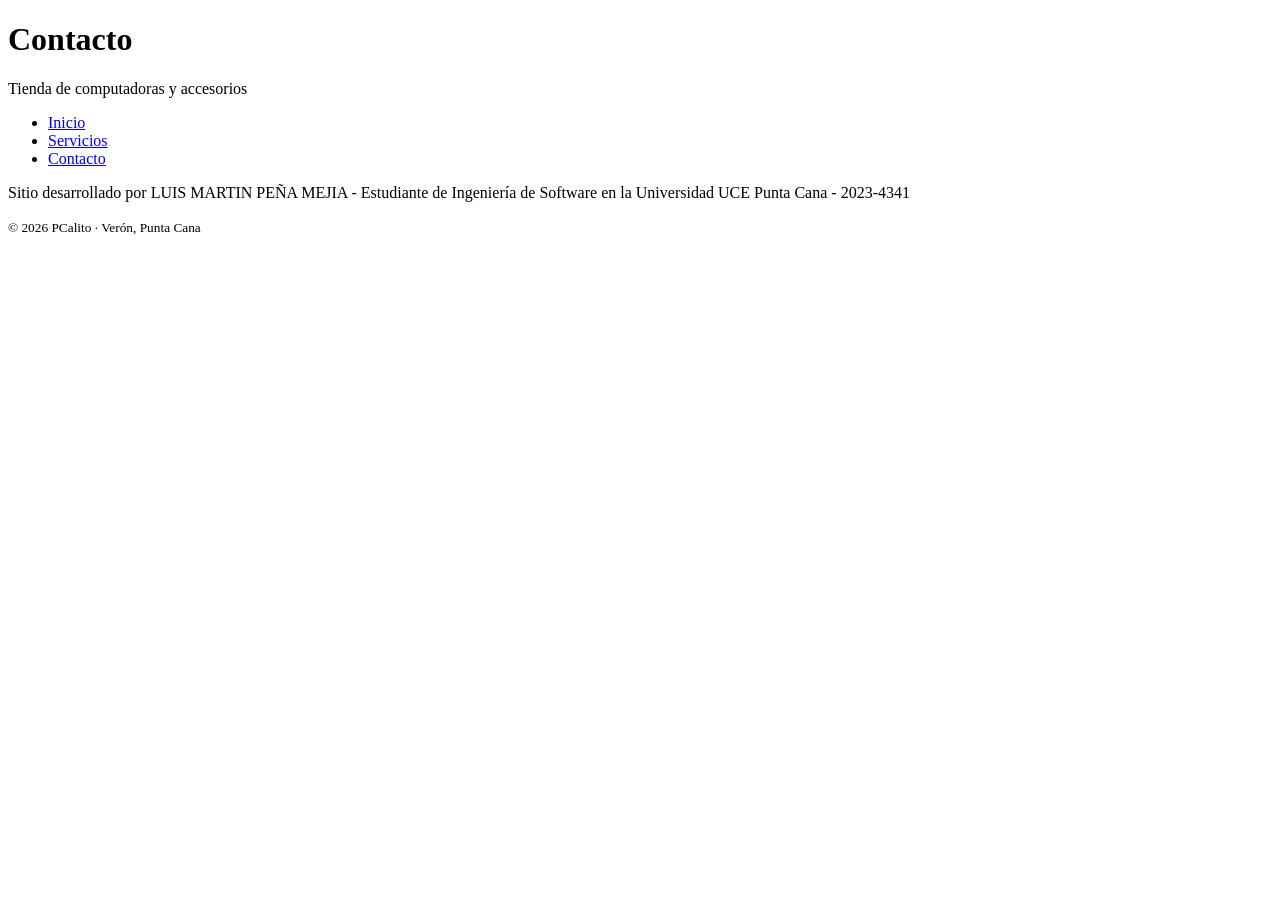
==== contacto.html @ 946fc619 "INFO: Cree contacto.html copiando la base de las otras paginas. Deje el main vacio para el formulari" ====
<!doctype html>
<html lang="es">
  <head>
    <meta charset="UTF-8" />
    <meta name="viewport" content="width=device-width, initial-scale=1.0" />
    <meta
      name="description"
      content="Contacta a PCalito en Verón: pide tu servicio de taller, cotización de PC gamer o compra de accesorios con el formulario"
    />
    <title>Contacto | PCalito</title>
  </head>
  <body>
    <header>
      <h1>Contacto</h1>
      <p>Tienda de computadoras y accesorios</p>
      <nav>
        <ul>
          <li><a href="index.html">Inicio</a></li>
          <li><a href="servicios.html">Servicios</a></li>
          <li><a href="contacto.html" aria-current="page">Contacto</a></li>
        </ul>
      </nav>
    </header>

    <main></main>

    <footer>
      <p>
        Sitio desarrollado por LUIS MARTIN PEÑA MEJIA - Estudiante de Ingeniería
        de Software en la Universidad UCE Punta Cana - 2023-4341
      </p>
      <p><small>&copy; 2026 PCalito · Verón, Punta Cana</small></p>
    </footer>
  </body>
</html>
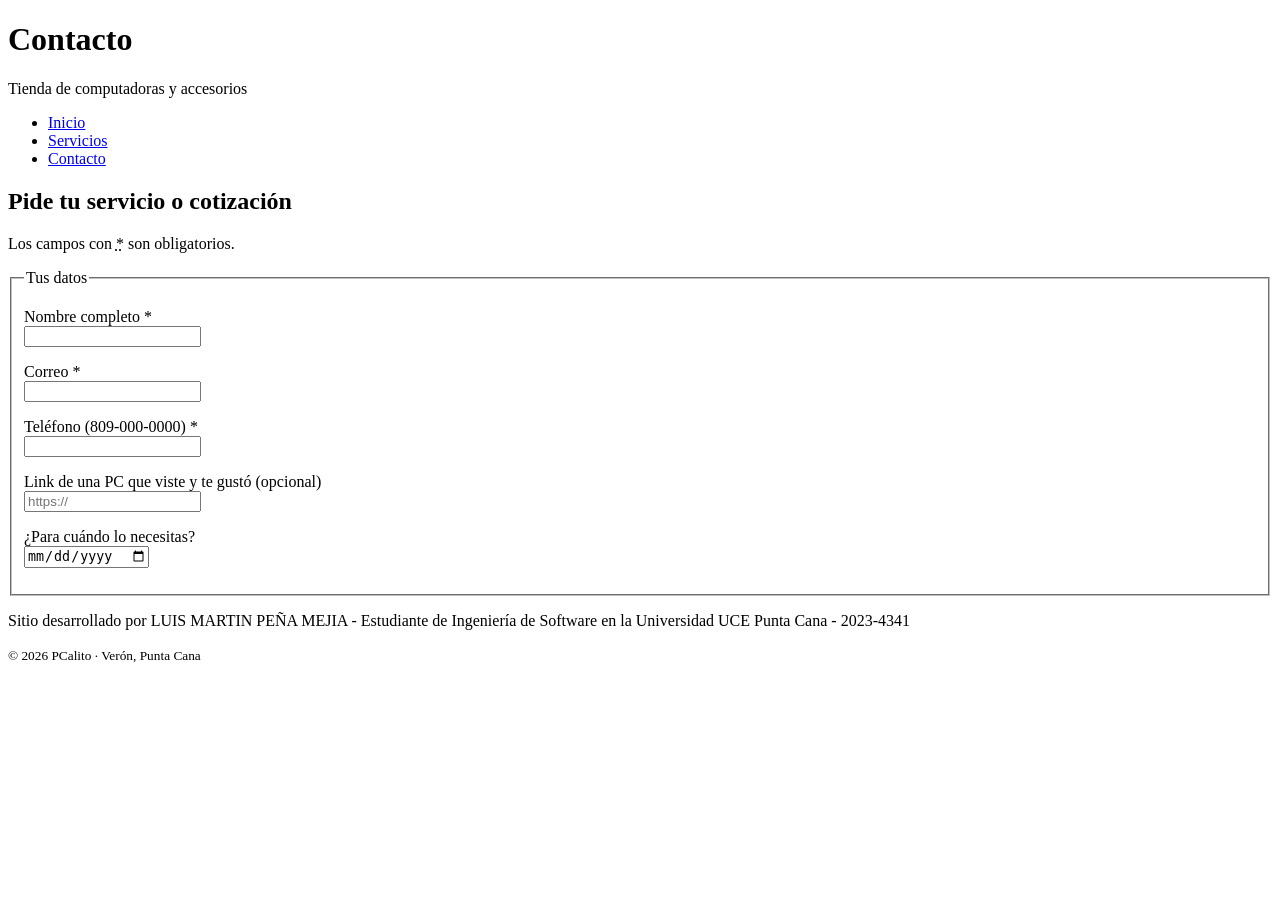
==== commit 3539891e: "INFO: Meti la primera parte del formulario de contacto: los datos del cliente con nombre, correo, te" ====
--- a/contacto.html
+++ b/contacto.html
@@ -22,7 +22,60 @@
       </nav>
     </header>
 
-    <main></main>
+    <main>
+      <section>
+        <h2>Pide tu servicio o cotización</h2>
+        <p>
+          Los campos con <abbr title="obligatorio">*</abbr> son obligatorios.
+        </p>
+        <form action="#" method="get">
+          <fieldset>
+            <legend>Tus datos</legend>
+
+            <p>
+              <label for="nombre">Nombre completo *</label><br />
+              <input
+                type="text"
+                id="nombre"
+                name="nombre"
+                required
+                minlength="5"
+                maxlength="60"
+              />
+            </p>
+            <p>
+              <label for="correo">Correo *</label><br />
+              <input type="email" id="correo" name="correo" required />
+            </p>
+            <p>
+              <label for="telefono">Teléfono (809-000-0000) *</label><br />
+              <input
+                type="tel"
+                id="telefono"
+                name="telefono"
+                required
+                pattern="[0-9]{3}-[0-9]{3}-[0-9]{4}"
+              />
+            </p>
+            <p>
+              <label for="referencia"
+                >Link de una PC que viste y te gustó (opcional)</label
+              ><br />
+              <input
+                type="url"
+                id="referencia"
+                name="referencia"
+                placeholder="https://"
+              />
+            </p>
+            <p>
+              <label for="fecha">¿Para cuándo lo necesitas?</label><br />
+              <input type="date" id="fecha" name="fecha" />
+            </p>
+          </fieldset>
+        </form>
+      </section>
+    </main>
 
     <footer>
       <p>
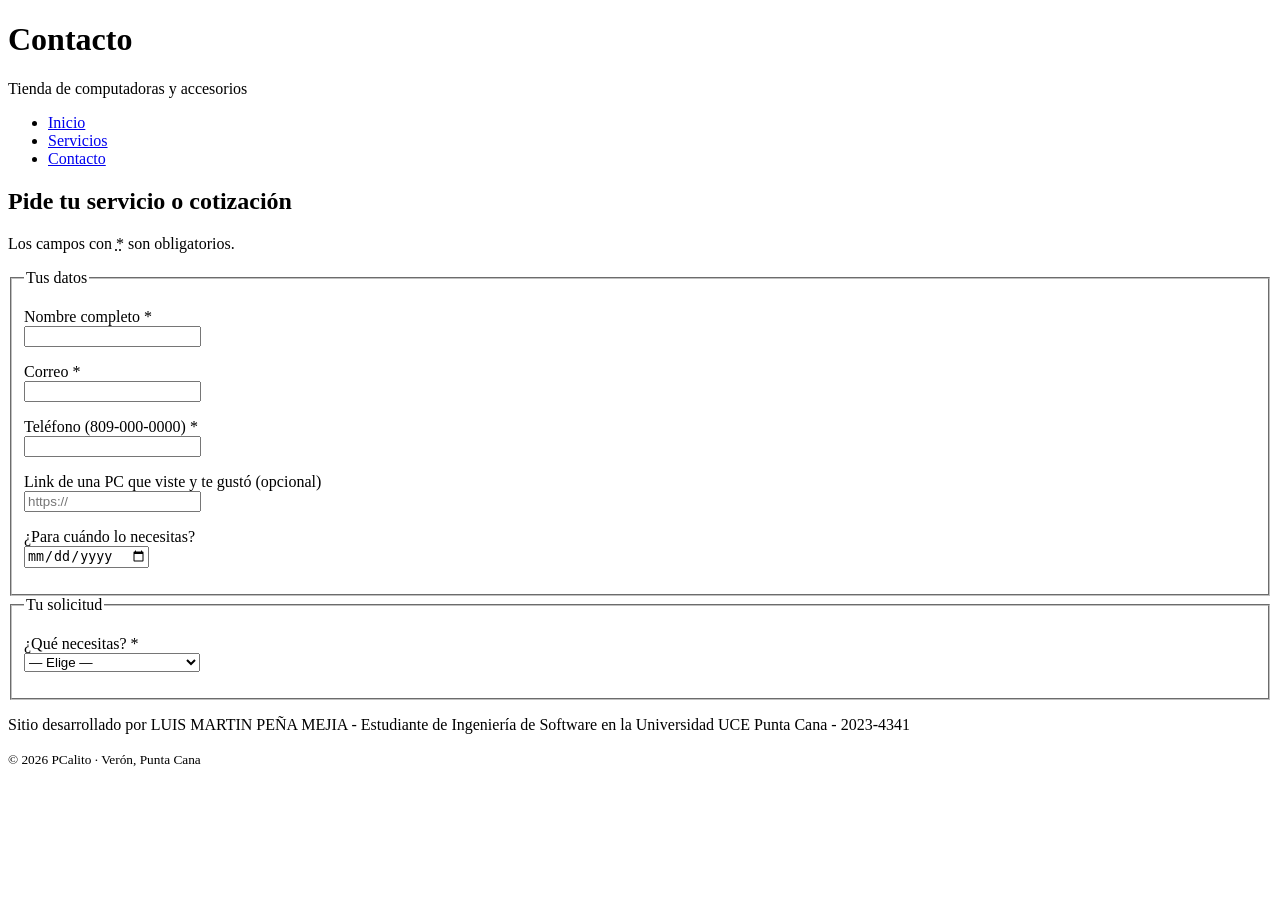
==== commit 60d72feb: "INFO: Agregue la segunda parte del formulario: el select con opciones por grupo. Me faltan los otros" ====
--- a/contacto.html
+++ b/contacto.html
@@ -73,6 +73,29 @@
               <input type="date" id="fecha" name="fecha" />
             </p>
           </fieldset>
+          <fieldset>
+            <legend>Tu solicitud</legend>
+
+            <p>
+              <label for="tipo">¿Qué necesitas? *</label><br />
+              <select id="tipo" name="tipo" required>
+                <option value="">— Elige —</option>
+                <optgroup label="Taller">
+                  <option value="diagnostico">Diagnóstico (RD$ 500)</option>
+                  <option value="mantenimiento">Mantenimiento</option>
+                  <option value="reparacion">Reparación</option>
+                </optgroup>
+                <optgroup label="Gaming">
+                  <option value="pc-gamer">PC gamer a medida</option>
+                  <option value="upgrade">Mejora de mi PC actual</option>
+                </optgroup>
+                <optgroup label="Ventas">
+                  <option value="laptop">Laptop</option>
+                  <option value="accesorios">Accesorios</option>
+                </optgroup>
+              </select>
+            </p>
+          </fieldset>
         </form>
       </section>
     </main>
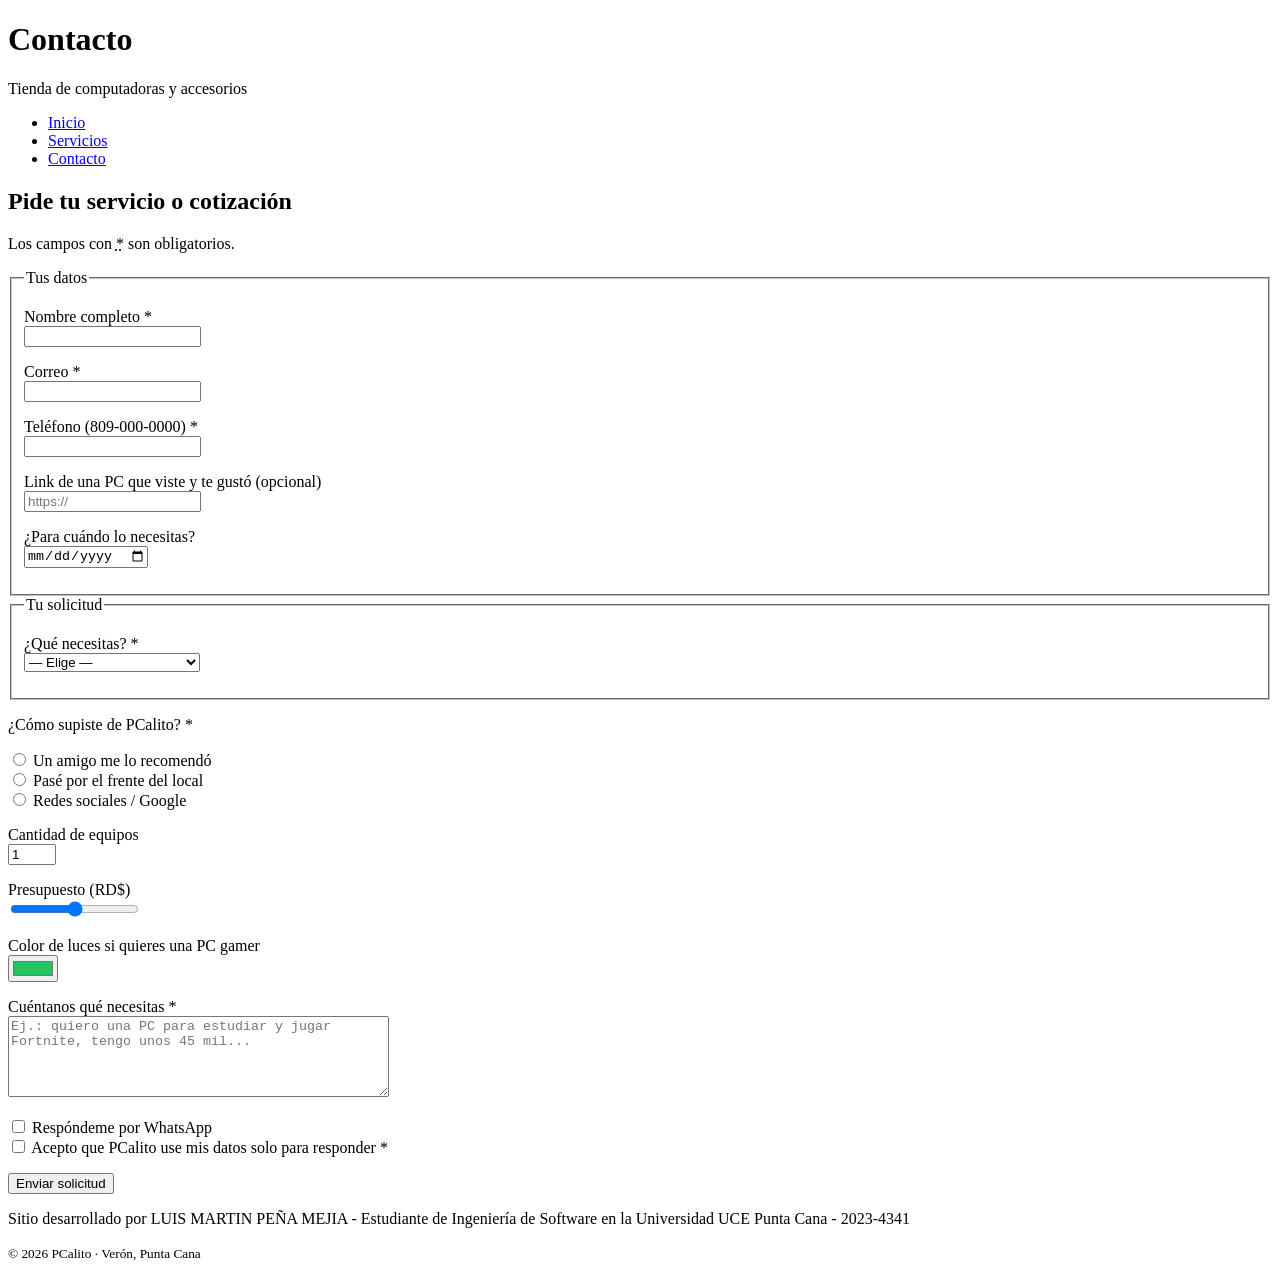
==== commit 0ef0a311: "INFO: Complete el formulario de contacto con el resto de campos: equipos, presupuesto, color de luce" ====
--- a/contacto.html
+++ b/contacto.html
@@ -96,6 +96,80 @@
               </select>
             </p>
           </fieldset>
+          <p>¿Cómo supiste de PCalito? *</p>
+          <p>
+            <input
+              type="radio"
+              id="fuente-amigo"
+              name="fuente"
+              value="amigo"
+              required
+            />
+            <label for="fuente-amigo">Un amigo me lo recomendó</label><br />
+            <input
+              type="radio"
+              id="fuente-frente"
+              name="fuente"
+              value="frente"
+            />
+            <label for="fuente-frente">Pasé por el frente del local</label
+            ><br />
+            <input type="radio" id="fuente-redes" name="fuente" value="redes" />
+            <label for="fuente-redes">Redes sociales / Google</label>
+          </p>
+          <p>
+            <label for="equipos">Cantidad de equipos</label><br />
+            <input
+              type="number"
+              id="equipos"
+              name="equipos"
+              min="1"
+              max="15"
+              value="1"
+            />
+          </p>
+          <p>
+            <label for="presupuesto">Presupuesto (RD$)</label><br />
+            <input
+              type="range"
+              id="presupuesto"
+              name="presupuesto"
+              min="10000"
+              max="150000"
+              step="5000"
+            />
+          </p>
+          <p>
+            <label for="rgb">Color de luces si quieres una PC gamer</label
+            ><br />
+            <input type="color" id="rgb" name="rgb" value="#22C55E" />
+          </p>
+          <p>
+            <label for="mensaje">Cuéntanos qué necesitas *</label><br />
+            <textarea
+              id="mensaje"
+              name="mensaje"
+              rows="5"
+              cols="45"
+              required
+              minlength="20"
+              placeholder="Ej.: quiero una PC para estudiar y jugar Fortnite, tengo unos 45 mil..."
+            ></textarea>
+          </p>
+          <p>
+            <input
+              type="checkbox"
+              id="whatsapp"
+              name="prefiere"
+              value="whatsapp"
+            />
+            <label for="whatsapp">Respóndeme por WhatsApp</label><br />
+            <input type="checkbox" id="datos" name="datos" required />
+            <label for="datos"
+              >Acepto que PCalito use mis datos solo para responder *</label
+            >
+          </p>
+          <p><button type="submit">Enviar solicitud</button></p>
         </form>
       </section>
     </main>
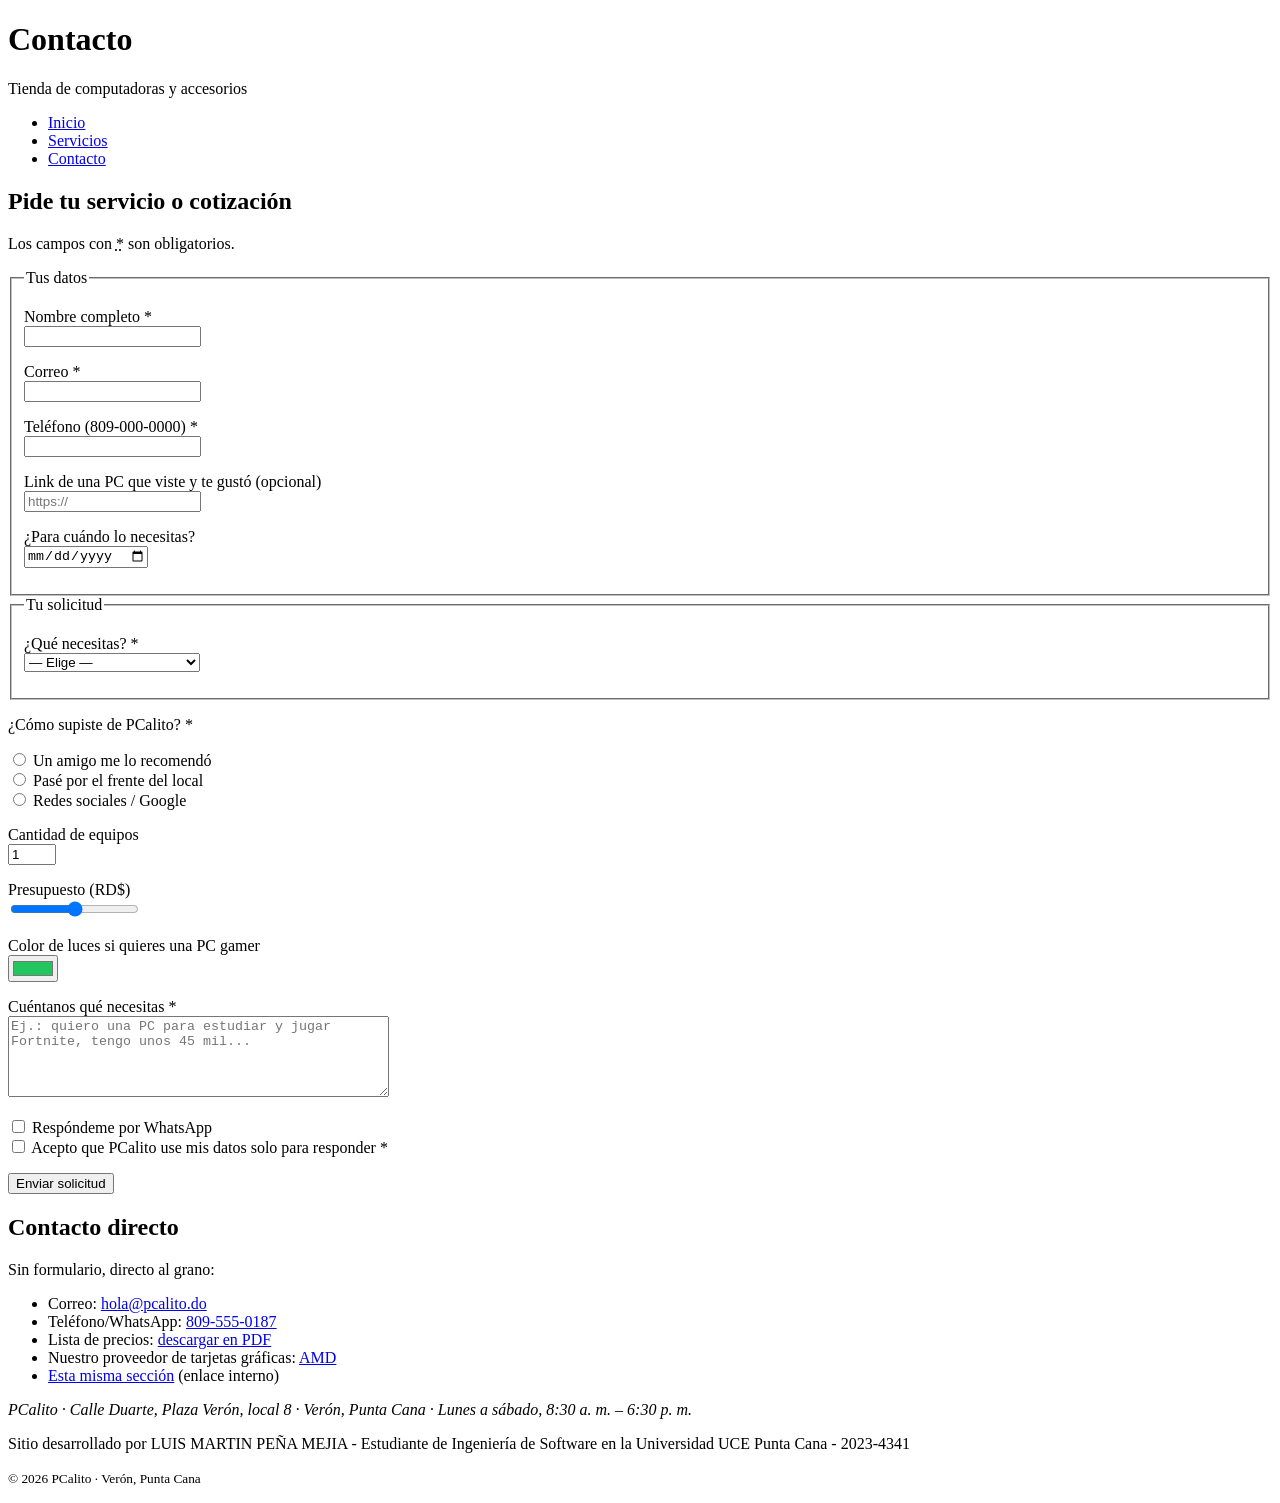
==== commit ac7ce343: "INFO: Meti la seccion de contacto directo con los 5 tipos de enlace y los datos de la tienda en addr" ====
--- a/contacto.html
+++ b/contacto.html
@@ -172,6 +172,31 @@
           <p><button type="submit">Enviar solicitud</button></p>
         </form>
       </section>
+      <section id="directo">
+        <h2>Contacto directo</h2>
+        <p>Sin formulario, directo al grano:</p>
+        <ul>
+          <li>Correo: <a href="mailto:hola@pcalito.do">hola@pcalito.do</a></li>
+          <li>
+            Teléfono/WhatsApp: <a href="tel:+18095550187">809-555-0187</a>
+          </li>
+          <li>
+            Lista de precios:
+            <a href="docs/lista-precios-pcalito.pdf" download
+              >descargar en PDF</a
+            >
+          </li>
+          <li>
+            Nuestro proveedor de tarjetas gráficas:
+            <a href="https://www.amd.com" target="_blank" rel="noopener">AMD</a>
+          </li>
+          <li><a href="#directo">Esta misma sección</a> (enlace interno)</li>
+        </ul>
+        <address>
+          PCalito · Calle Duarte, Plaza Verón, local 8 · Verón, Punta Cana ·
+          Lunes a sábado, 8:30 a. m. – 6:30 p. m.
+        </address>
+      </section>
     </main>
 
     <footer>
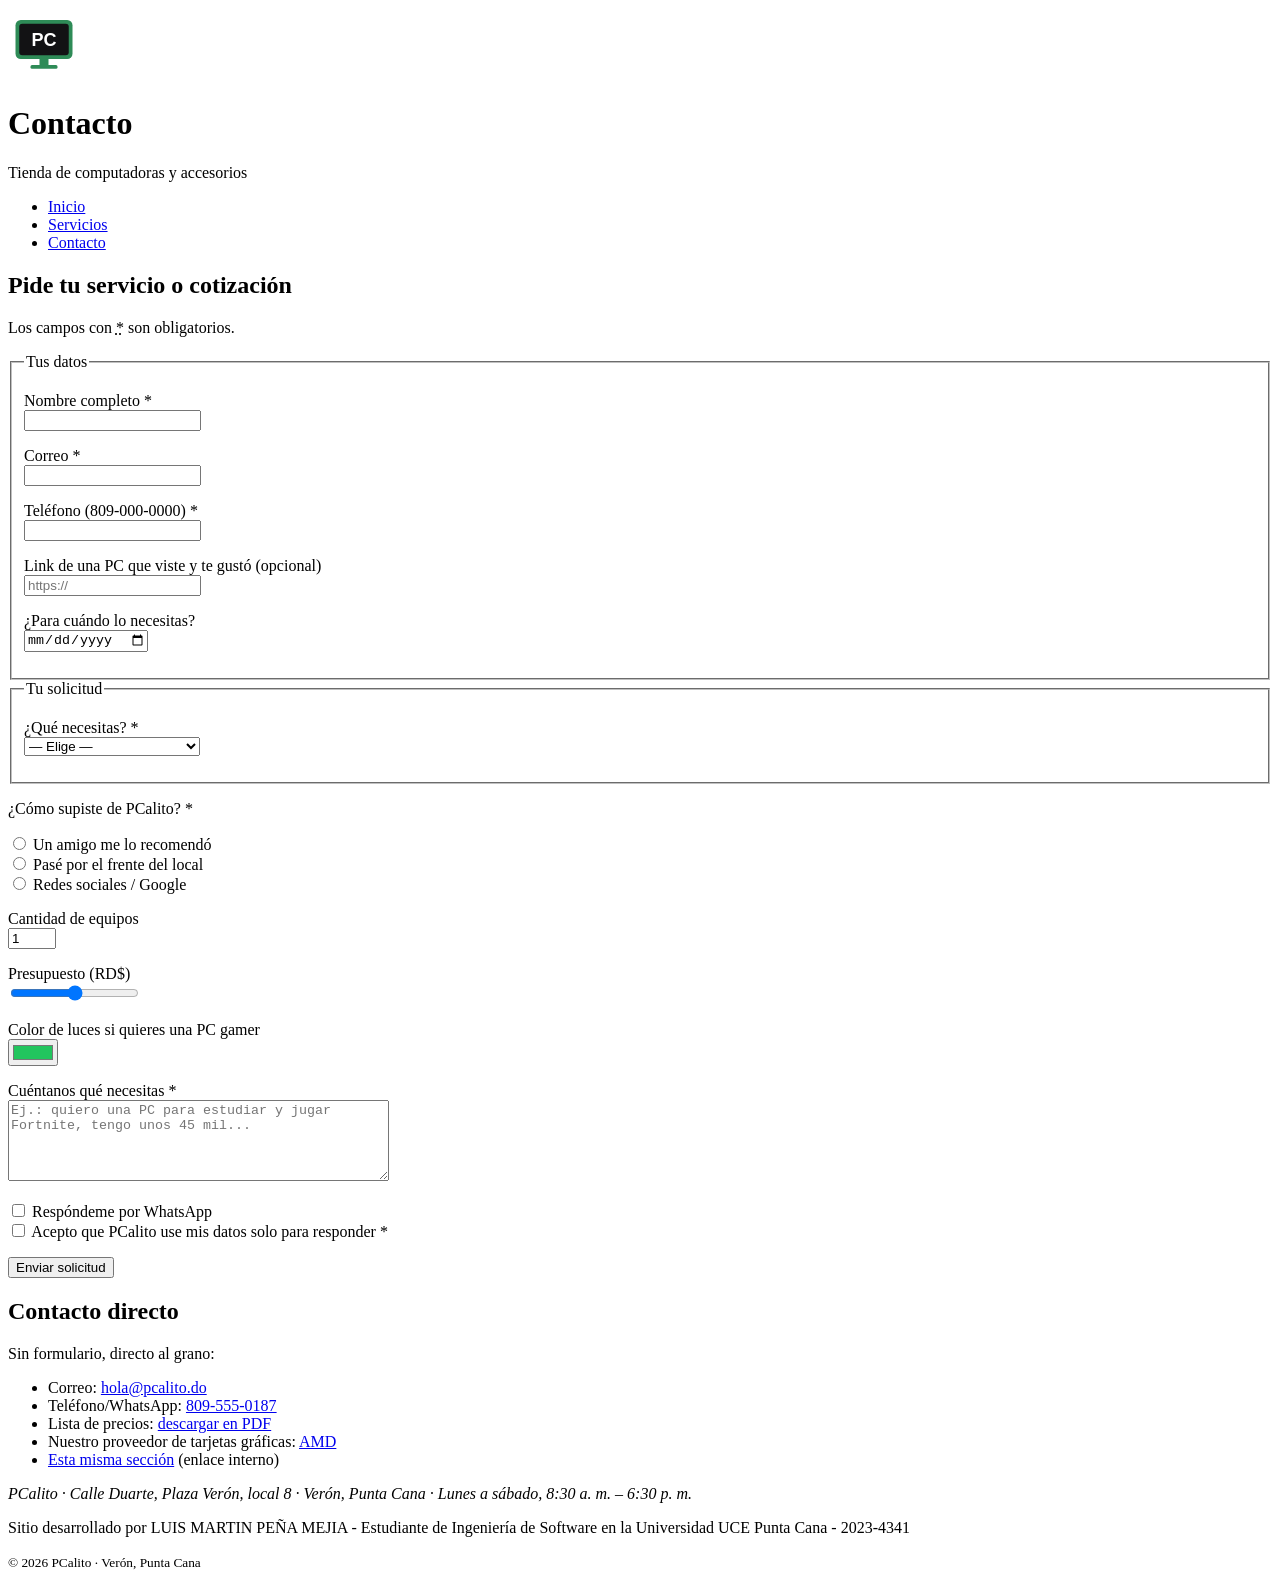
==== commit 481dd08e: "INFO: Puse el logo de la tienda en el header de las 3 paginas. ESTADO: EN PROGRESO FECHA: Martes 03/" ====
--- a/contacto.html
+++ b/contacto.html
@@ -11,6 +11,12 @@
   </head>
   <body>
     <header>
+      <img
+        src="img/logo-pcalito.svg"
+        alt="Logo de PCalito: monitor verde con las letras PC"
+        width="72"
+        height="72"
+      />
       <h1>Contacto</h1>
       <p>Tienda de computadoras y accesorios</p>
       <nav>
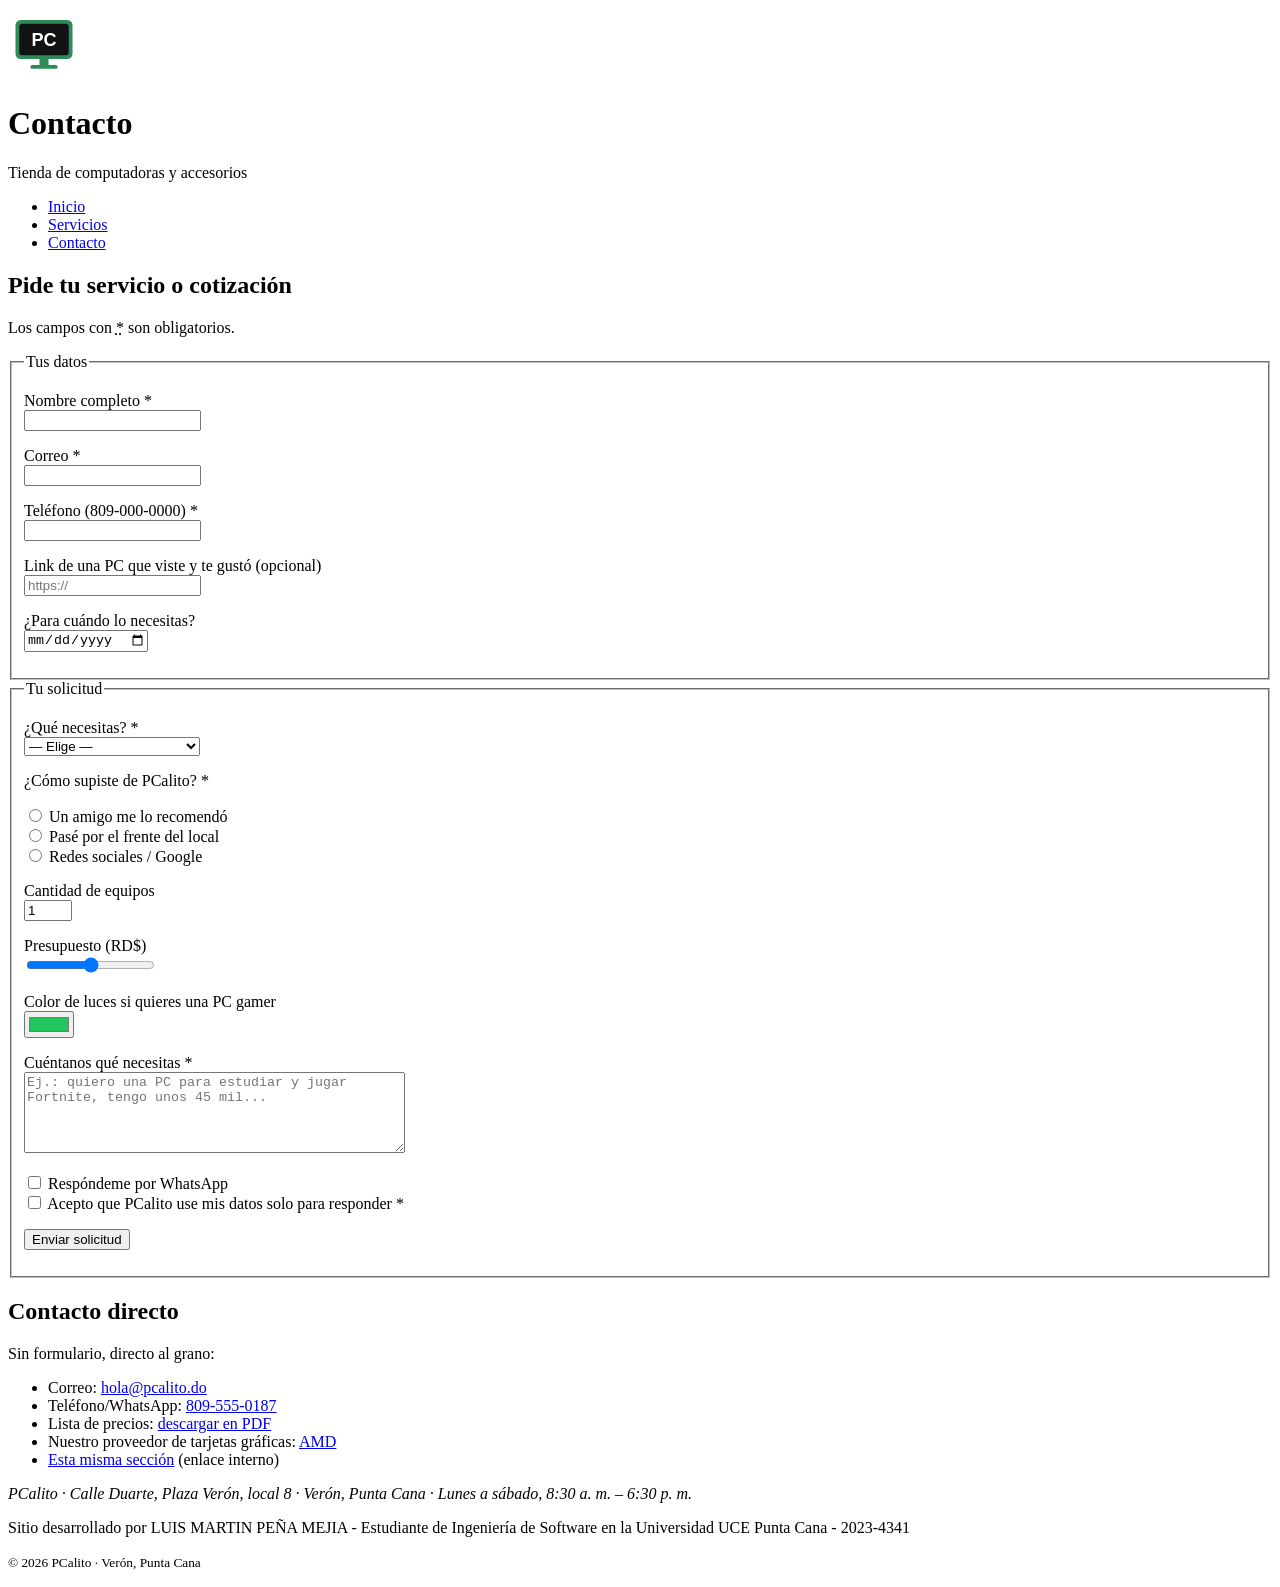
==== commit 90cbfa5b: "INFO: Ultimos ajustes antes de entregar: complete lo que faltaba dentro del segundo fieldset, agrupe" ====
--- a/contacto.html
+++ b/contacto.html
@@ -1,12 +1,12 @@
 <!doctype html>
 <html lang="es">
   <head>
-    <meta charset="UTF-8" />
-    <meta name="viewport" content="width=device-width, initial-scale=1.0" />
+    <meta charset="UTF-8">
+    <meta name="viewport" content="width=device-width, initial-scale=1.0">
     <meta
       name="description"
       content="Contacta a PCalito en Verón: pide tu servicio de taller, cotización de PC gamer o compra de accesorios con el formulario"
-    />
+   >
     <title>Contacto | PCalito</title>
   </head>
   <body>
@@ -16,7 +16,7 @@
         alt="Logo de PCalito: monitor verde con las letras PC"
         width="72"
         height="72"
-      />
+     >
       <h1>Contacto</h1>
       <p>Tienda de computadoras y accesorios</p>
       <nav>
@@ -39,7 +39,7 @@
             <legend>Tus datos</legend>
 
             <p>
-              <label for="nombre">Nombre completo *</label><br />
+              <label for="nombre">Nombre completo *</label><br>
               <input
                 type="text"
                 id="nombre"
@@ -47,43 +47,43 @@
                 required
                 minlength="5"
                 maxlength="60"
-              />
-            </p>
-            <p>
-              <label for="correo">Correo *</label><br />
-              <input type="email" id="correo" name="correo" required />
-            </p>
-            <p>
-              <label for="telefono">Teléfono (809-000-0000) *</label><br />
+             >
+            </p>
+            <p>
+              <label for="correo">Correo *</label><br>
+              <input type="email" id="correo" name="correo" required>
+            </p>
+            <p>
+              <label for="telefono">Teléfono (809-000-0000) *</label><br>
               <input
                 type="tel"
                 id="telefono"
                 name="telefono"
                 required
                 pattern="[0-9]{3}-[0-9]{3}-[0-9]{4}"
-              />
+             >
             </p>
             <p>
               <label for="referencia"
                 >Link de una PC que viste y te gustó (opcional)</label
-              ><br />
+              ><br>
               <input
                 type="url"
                 id="referencia"
                 name="referencia"
                 placeholder="https://"
-              />
-            </p>
-            <p>
-              <label for="fecha">¿Para cuándo lo necesitas?</label><br />
-              <input type="date" id="fecha" name="fecha" />
+             >
+            </p>
+            <p>
+              <label for="fecha">¿Para cuándo lo necesitas?</label><br>
+              <input type="date" id="fecha" name="fecha">
             </p>
           </fieldset>
           <fieldset>
             <legend>Tu solicitud</legend>
 
             <p>
-              <label for="tipo">¿Qué necesitas? *</label><br />
+              <label for="tipo">¿Qué necesitas? *</label><br>
               <select id="tipo" name="tipo" required>
                 <option value="">— Elige —</option>
                 <optgroup label="Taller">
@@ -101,81 +101,86 @@
                 </optgroup>
               </select>
             </p>
+            <p>¿Cómo supiste de PCalito? *</p>
+            <p>
+              <input
+                type="radio"
+                id="fuente-amigo"
+                name="fuente"
+                value="amigo"
+                required
+             >
+              <label for="fuente-amigo">Un amigo me lo recomendó</label><br>
+              <input
+                type="radio"
+                id="fuente-frente"
+                name="fuente"
+                value="frente"
+             >
+              <label for="fuente-frente">Pasé por el frente del local</label
+              ><br>
+              <input
+                type="radio"
+                id="fuente-redes"
+                name="fuente"
+                value="redes"
+             >
+              <label for="fuente-redes">Redes sociales / Google</label>
+            </p>
+            <p>
+              <label for="equipos">Cantidad de equipos</label><br>
+              <input
+                type="number"
+                id="equipos"
+                name="equipos"
+                min="1"
+                max="15"
+                value="1"
+             >
+            </p>
+            <p>
+              <label for="presupuesto">Presupuesto (RD$)</label><br>
+              <input
+                type="range"
+                id="presupuesto"
+                name="presupuesto"
+                min="10000"
+                max="150000"
+                step="5000"
+             >
+            </p>
+            <p>
+              <label for="rgb">Color de luces si quieres una PC gamer</label
+              ><br>
+              <input type="color" id="rgb" name="rgb" value="#22C55E">
+            </p>
+            <p>
+              <label for="mensaje">Cuéntanos qué necesitas *</label><br>
+              <textarea
+                id="mensaje"
+                name="mensaje"
+                rows="5"
+                cols="45"
+                required
+                minlength="20"
+                placeholder="Ej.: quiero una PC para estudiar y jugar Fortnite, tengo unos 45 mil..."
+              ></textarea>
+            </p>
+            <p>
+              <input
+                type="checkbox"
+                id="whatsapp"
+                name="prefiere"
+                value="whatsapp"
+             >
+              <label for="whatsapp">Respóndeme por WhatsApp</label><br>
+              <input type="checkbox" id="datos" name="datos" required>
+              <label for="datos"
+                >Acepto que PCalito use mis datos solo para responder *</label
+              >
+            </p>
+            <p><button type="submit">Enviar solicitud</button></p>
           </fieldset>
-          <p>¿Cómo supiste de PCalito? *</p>
-          <p>
-            <input
-              type="radio"
-              id="fuente-amigo"
-              name="fuente"
-              value="amigo"
-              required
-            />
-            <label for="fuente-amigo">Un amigo me lo recomendó</label><br />
-            <input
-              type="radio"
-              id="fuente-frente"
-              name="fuente"
-              value="frente"
-            />
-            <label for="fuente-frente">Pasé por el frente del local</label
-            ><br />
-            <input type="radio" id="fuente-redes" name="fuente" value="redes" />
-            <label for="fuente-redes">Redes sociales / Google</label>
-          </p>
-          <p>
-            <label for="equipos">Cantidad de equipos</label><br />
-            <input
-              type="number"
-              id="equipos"
-              name="equipos"
-              min="1"
-              max="15"
-              value="1"
-            />
-          </p>
-          <p>
-            <label for="presupuesto">Presupuesto (RD$)</label><br />
-            <input
-              type="range"
-              id="presupuesto"
-              name="presupuesto"
-              min="10000"
-              max="150000"
-              step="5000"
-            />
-          </p>
-          <p>
-            <label for="rgb">Color de luces si quieres una PC gamer</label
-            ><br />
-            <input type="color" id="rgb" name="rgb" value="#22C55E" />
-          </p>
-          <p>
-            <label for="mensaje">Cuéntanos qué necesitas *</label><br />
-            <textarea
-              id="mensaje"
-              name="mensaje"
-              rows="5"
-              cols="45"
-              required
-              minlength="20"
-              placeholder="Ej.: quiero una PC para estudiar y jugar Fortnite, tengo unos 45 mil..."
-            ></textarea>
-          </p>
-          <p>
-            <input
-              type="checkbox"
-              id="whatsapp"
-              name="prefiere"
-              value="whatsapp"
-            />
-            <label for="whatsapp">Respóndeme por WhatsApp</label><br />
-            <input type="checkbox" id="datos" name="datos" required />
-            <label for="datos"
-              >Acepto que PCalito use mis datos solo para responder *</label
-            >
-          </p>
-          <p><button type="submit">Enviar solicitud</button></p>
         </form>
       </section>
       <section id="directo">
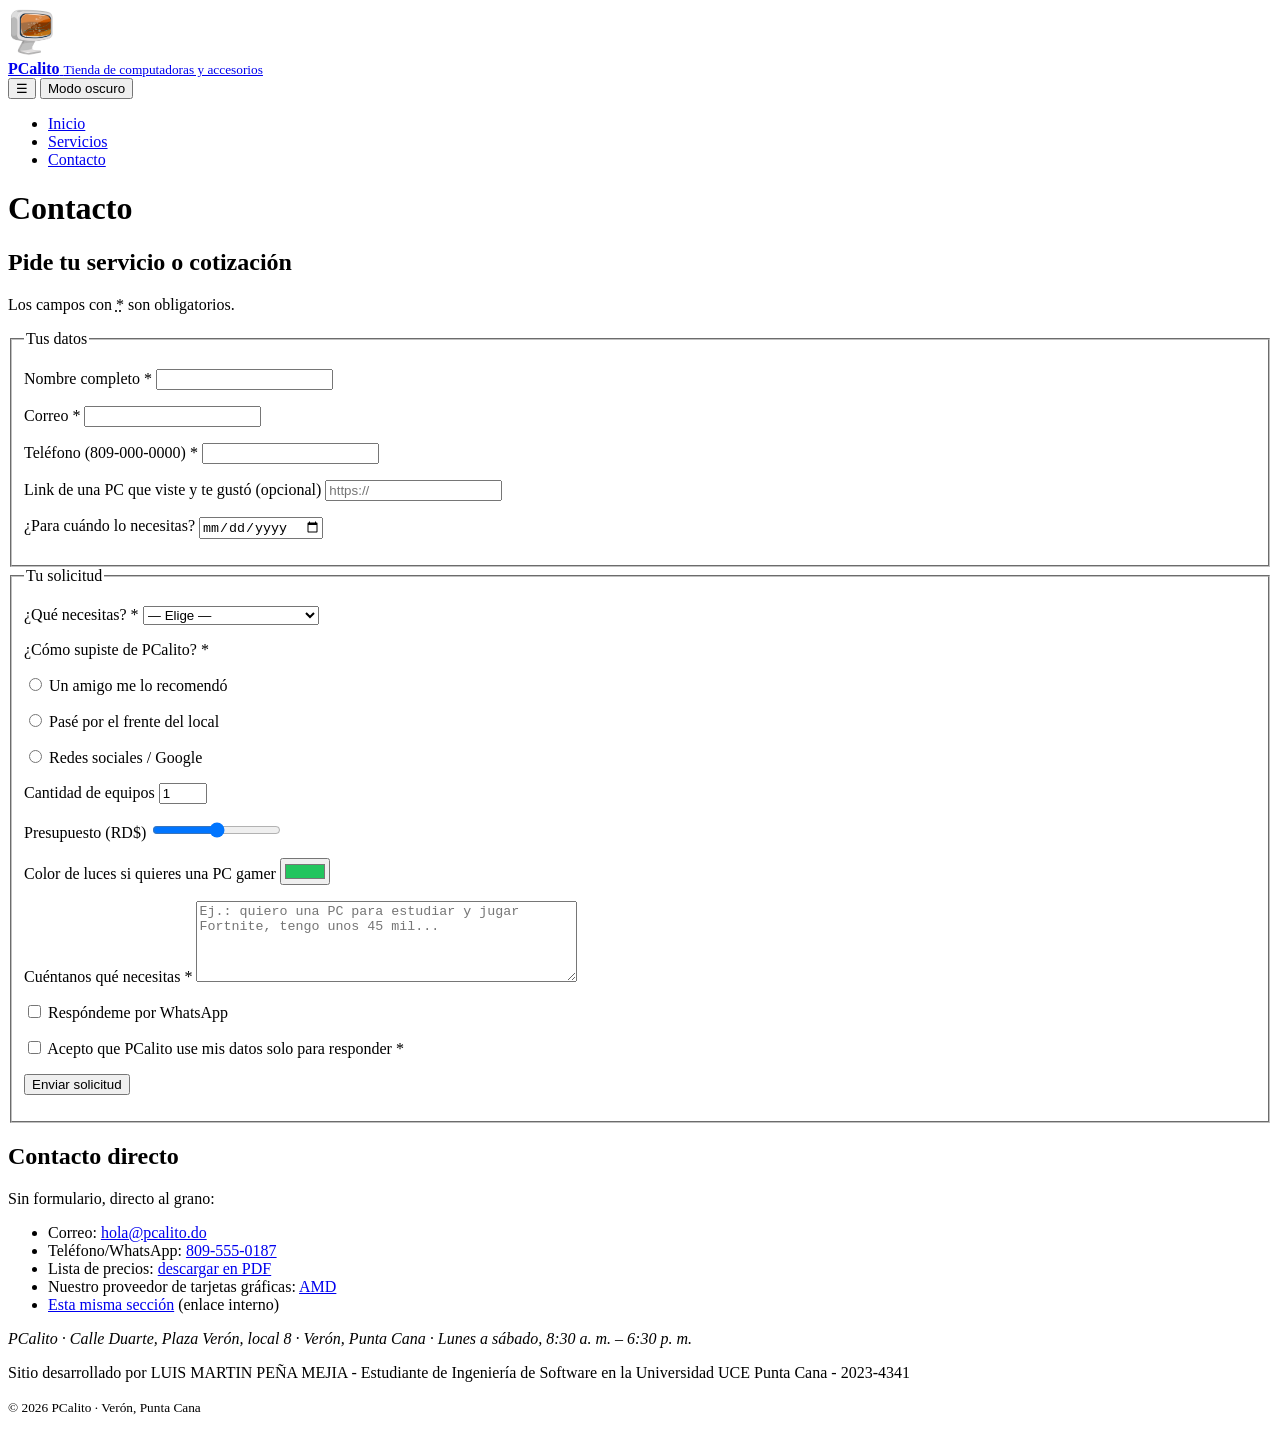
==== commit a8f5b39e: "INFO: Arregle el header para que salga el logo y el nombre PCalito en las 3 paginas, meti las fotos " ====
--- a/contacto.html
+++ b/contacto.html
@@ -5,22 +5,39 @@
     <meta name="viewport" content="width=device-width, initial-scale=1.0">
     <meta
       name="description"
-      content="Contacta a PCalito en Verón: pide tu servicio de taller, cotización de PC gamer o compra de accesorios con el formulario"
-   >
+      content="Contacta a PCalito en Verón: pide tu servicio de taller, cotización de PC gamer o compra de accesorios con el formulario">
     <title>Contacto | PCalito</title>
+    <link rel="stylesheet" href="css/estilos.css">
+    <script src="js/app.js" defer></script>
   </head>
   <body>
     <header>
-      <img
-        src="img/logo-pcalito.svg"
-        alt="Logo de PCalito: monitor verde con las letras PC"
-        width="72"
-        height="72"
-     >
-      <h1>Contacto</h1>
-      <p>Tienda de computadoras y accesorios</p>
+      <a href="index.html" class="marca">
+        <img
+          src="img/logo.png"
+          alt="Logo de PCalito, monitor de computadora"
+          width="48"
+          height="48"
+        >
+        <div>
+          <strong class="marca-nombre">PCalito</strong>
+          <small>Tienda de computadoras y accesorios</small>
+        </div>
+      </a>
       <nav>
-        <ul>
+        <button
+          class="menu-btn"
+          aria-expanded="false"
+          aria-controls="lista-nav"
+          aria-label="Abrir menú"
+          type="button"
+        >
+          ☰
+        </button>
+        <button id="btn-tema" class="tema-btn" type="button">
+          Modo oscuro
+        </button>
+        <ul id="lista-nav">
           <li><a href="index.html">Inicio</a></li>
           <li><a href="servicios.html">Servicios</a></li>
           <li><a href="contacto.html" aria-current="page">Contacto</a></li>
@@ -29,17 +46,18 @@
     </header>
 
     <main>
+      <h1 class="titulo-pagina">Contacto</h1>
       <section>
         <h2>Pide tu servicio o cotización</h2>
         <p>
           Los campos con <abbr title="obligatorio">*</abbr> son obligatorios.
         </p>
-        <form action="#" method="get">
+        <form action="#" method="get" id="form-contacto" novalidate>
           <fieldset>
             <legend>Tus datos</legend>
 
             <p>
-              <label for="nombre">Nombre completo *</label><br>
+              <label for="nombre">Nombre completo *</label>
               <input
                 type="text"
                 id="nombre"
@@ -47,44 +65,66 @@
                 required
                 minlength="5"
                 maxlength="60"
-             >
-            </p>
-            <p>
-              <label for="correo">Correo *</label><br>
-              <input type="email" id="correo" name="correo" required>
-            </p>
-            <p>
-              <label for="telefono">Teléfono (809-000-0000) *</label><br>
+                aria-describedby="error-nombre">
+              <span class="error" id="error-nombre" aria-live="polite"></span>
+            </p>
+            <p>
+              <label for="correo">Correo *</label>
+              <input
+                type="email"
+                id="correo"
+                name="correo"
+                required
+                aria-describedby="error-correo">
+              <span class="error" id="error-correo" aria-live="polite"></span>
+            </p>
+            <p>
+              <label for="telefono">Teléfono (809-000-0000) *</label>
               <input
                 type="tel"
                 id="telefono"
                 name="telefono"
                 required
                 pattern="[0-9]{3}-[0-9]{3}-[0-9]{4}"
-             >
+                aria-describedby="error-telefono">
+              <span class="error" id="error-telefono" aria-live="polite"></span>
             </p>
             <p>
               <label for="referencia"
                 >Link de una PC que viste y te gustó (opcional)</label
-              ><br>
+              >
               <input
                 type="url"
                 id="referencia"
                 name="referencia"
-                placeholder="https://"
-             >
-            </p>
-            <p>
-              <label for="fecha">¿Para cuándo lo necesitas?</label><br>
-              <input type="date" id="fecha" name="fecha">
+                placeholder="https://">
+              <span
+                class="error"
+                id="error-referencia"
+                aria-live="polite"
+              ></span>
+            </p>
+            <p>
+              <label for="fecha">¿Para cuándo lo necesitas?</label>
+              <input
+                type="date"
+                id="fecha"
+                name="fecha"
+                aria-describedby="error-fecha">
+              <span class="error" id="error-fecha" aria-live="polite"></span>
             </p>
           </fieldset>
           <fieldset>
             <legend>Tu solicitud</legend>
 
             <p>
-              <label for="tipo">¿Qué necesitas? *</label><br>
-              <select id="tipo" name="tipo" required>
+              <label for="tipo">¿Qué necesitas? *</label>
+              <select
+                id="tipo"
+                name="tipo"
+                required
+                aria-describedby="error-tipo"
+              >
                 <option value="">— Elige —</option>
                 <optgroup label="Taller">
                   <option value="diagnostico">Diagnóstico (RD$ 500)</option>
@@ -100,35 +140,37 @@
                   <option value="accesorios">Accesorios</option>
                 </optgroup>
               </select>
+              <span class="error" id="error-tipo" aria-live="polite"></span>
             </p>
             <p>¿Cómo supiste de PCalito? *</p>
-            <p>
+            <p class="opcion-linea">
               <input
                 type="radio"
                 id="fuente-amigo"
                 name="fuente"
                 value="amigo"
-                required
-             >
-              <label for="fuente-amigo">Un amigo me lo recomendó</label><br>
+                required>
+              <label for="fuente-amigo">Un amigo me lo recomendó</label>
+            </p>
+            <p class="opcion-linea">
               <input
                 type="radio"
                 id="fuente-frente"
                 name="fuente"
-                value="frente"
-             >
-              <label for="fuente-frente">Pasé por el frente del local</label
-              ><br>
+                value="frente">
+              <label for="fuente-frente">Pasé por el frente del local</label>
+            </p>
+            <p class="opcion-linea">
               <input
                 type="radio"
                 id="fuente-redes"
                 name="fuente"
-                value="redes"
-             >
+                value="redes">
               <label for="fuente-redes">Redes sociales / Google</label>
-            </p>
-            <p>
-              <label for="equipos">Cantidad de equipos</label><br>
+              <span class="error" id="error-fuente" aria-live="polite"></span>
+            </p>
+            <p>
+              <label for="equipos">Cantidad de equipos</label>
               <input
                 type="number"
                 id="equipos"
@@ -136,10 +178,11 @@
                 min="1"
                 max="15"
                 value="1"
-             >
-            </p>
-            <p>
-              <label for="presupuesto">Presupuesto (RD$)</label><br>
+                aria-describedby="error-equipos">
+              <span class="error" id="error-equipos" aria-live="polite"></span>
+            </p>
+            <p>
+              <label for="presupuesto">Presupuesto (RD$)</label>
               <input
                 type="range"
                 id="presupuesto"
@@ -147,15 +190,20 @@
                 min="10000"
                 max="150000"
                 step="5000"
-             >
-            </p>
-            <p>
-              <label for="rgb">Color de luces si quieres una PC gamer</label
-              ><br>
+                aria-describedby="error-presupuesto">
+              <span
+                class="error"
+                id="error-presupuesto"
+                aria-live="polite"
+              ></span>
+            </p>
+            <p>
+              <label for="rgb">Color de luces si quieres una PC gamer</label>
               <input type="color" id="rgb" name="rgb" value="#22C55E">
-            </p>
-            <p>
-              <label for="mensaje">Cuéntanos qué necesitas *</label><br>
+              <span class="error" id="error-rgb" aria-live="polite"></span>
+            </p>
+            <p>
+              <label for="mensaje">Cuéntanos qué necesitas *</label>
               <textarea
                 id="mensaje"
                 name="mensaje"
@@ -164,24 +212,34 @@
                 required
                 minlength="20"
                 placeholder="Ej.: quiero una PC para estudiar y jugar Fortnite, tengo unos 45 mil..."
+                aria-describedby="error-mensaje"
               ></textarea>
-            </p>
-            <p>
+              <span class="error" id="error-mensaje" aria-live="polite"></span>
+            </p>
+            <p class="opcion-linea">
               <input
                 type="checkbox"
                 id="whatsapp"
                 name="prefiere"
-                value="whatsapp"
-             >
-              <label for="whatsapp">Respóndeme por WhatsApp</label><br>
-              <input type="checkbox" id="datos" name="datos" required>
+                value="whatsapp">
+              <label for="whatsapp">Respóndeme por WhatsApp</label>
+            </p>
+            <p class="opcion-linea">
+              <input
+                type="checkbox"
+                id="datos"
+                name="datos"
+                required
+                aria-describedby="error-datos">
               <label for="datos"
                 >Acepto que PCalito use mis datos solo para responder *</label
               >
+              <span class="error" id="error-datos" aria-live="polite"></span>
             </p>
             <p><button type="submit">Enviar solicitud</button></p>
           </fieldset>
         </form>
+        <div id="resumen" class="resumen" hidden></div>
       </section>
       <section id="directo">
         <h2>Contacto directo</h2>
@@ -215,7 +273,11 @@
         Sitio desarrollado por LUIS MARTIN PEÑA MEJIA - Estudiante de Ingeniería
         de Software en la Universidad UCE Punta Cana - 2023-4341
       </p>
-      <p><small>&copy; 2026 PCalito · Verón, Punta Cana</small></p>
+      <p>
+        <small
+          >&copy; <span id="anio">2026</span> PCalito · Verón, Punta Cana</small
+        >
+      </p>
     </footer>
   </body>
 </html>
--- a/css/estilos.css
+++ b/css/estilos.css
@@ -0,0 +1 @@
+/* estilos de PCalito */
